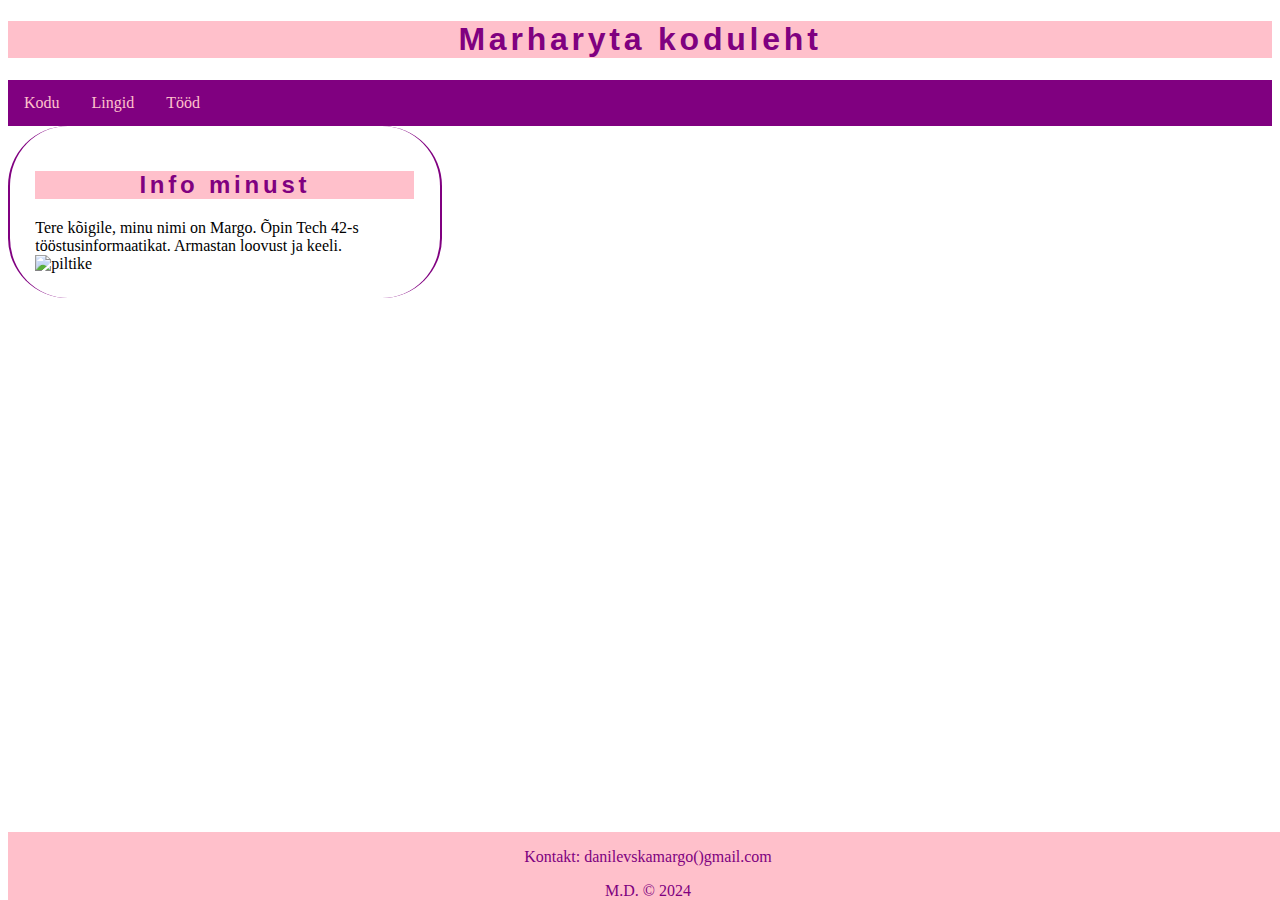
==== index.html @ f89b5326 "tund 1" ====
<!DOCTYPE html>
<html lang="et">
<!--tehniline info-->
	<head>
		<title>Marharyta koduleht</title>
		<meta charset="utf-8">
		<!--подключаем css file-->
		<link rel="stylesheet" type="text/css" href="style.css">
	</head>
<!--veebilehele sisu-->		
	<body>
<!--päis-->
	<header>
		<h1>Marharyta koduleht</h1>
	</header>
<!--navegeerimismenüü-->
	<nav>
		<ul>
			<li>
				<a href="index.html">
				Kodu
				</a>
			</li>
			<li>
				<a href="lingid.html">
				Lingid
				</a>
			</li>
			<li>
				<a href="tood.html">
				Tööd
				</a>
			</li>
		</ul>
	</nav>
<!--põhisisu-->
	<main>
	<section>
		<h2>Info minust</h2>
		<div>Tere kõigile, minu nimi on Margo. 
		Õpin Tech 42-s tööstusinformaatikat.
		Armastan loovust ja keeli.</div>
		<img src="img1.jpg" alt="piltike" width="200px">
	</section>
	</main>
<!--jalus-->
	<footer>
		<p>Kontakt: danilevskamargo()gmail.com</p>
		M.D. &copy; 2024
	</footer>
	</body>
</html>
<!--https://meet.google.com/qmb-ycpj-qpq-->
---- style.css ----
header{
	color: purple; /*teksti värv*/
	background-color: pink; /*takusta värv*/
	font-family: Oswald, Arial, Georgia;
	letter-spacing: 0.1cm;
	text-align: center;
	
	
}
footer{
	position: fixed;
	bottom: 0;
	color: purple;
	background-color: pink;
	width: 100%;
	text-align: center;
	
}
main section{           
	border-left: 2pt solid purple; /*dotted dashed*/
	border-right: 2pt solid purple;
	border-radius: 60px;
	padding: 2%;
	width: 30%
}
/*h2 mis on section sees*/
main section h2{
	color: purple; /*teksti värv*/
	background-color: pink; /*takusta värv*/
	font-family: Oswald, Arial, Georgia;
	letter-spacing: 0.1cm;
	text-align: center;
}
/*navigeerimidmenüü w3schools lehelt*/
ul {
  list-style-type: none;
  margin: 0;
  padding: 0;
  overflow: hidden;
  background-color: purple;
}

li {
  float: left;
}

li a {
  display: block;
  color: pink;
  text-align: center;
  padding: 14px 16px;
  text-decoration: none;
}

li a:hover {
  background-color: #111;
}
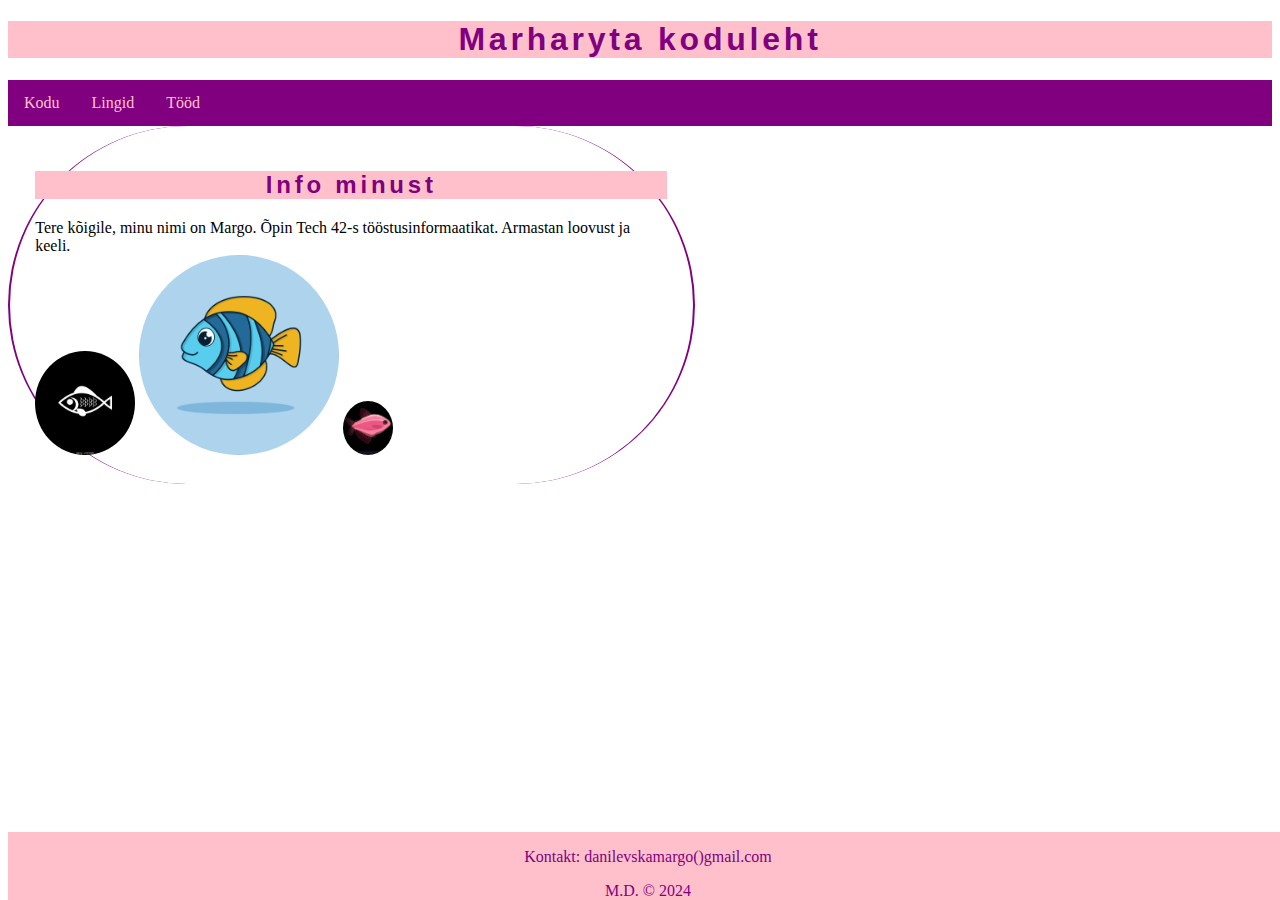
==== commit 2ec26947: "tund 1.2" ====
--- a/index.html
+++ b/index.html
@@ -40,7 +40,9 @@
 		<div>Tere kõigile, minu nimi on Margo. 
 		Õpin Tech 42-s tööstusinformaatikat.
 		Armastan loovust ja keeli.</div>
-		<img src="img1.jpg" alt="piltike" width="200px">
+		<img src="img2.jpg" alt="piltike2" width="100">
+		<img src="img1.jpg" alt="piltike1" width="200">
+		<img src="img3.jpg" alt="piltike3" width="50">
 	</section>
 	</main>
 <!--jalus-->
--- a/style.css
+++ b/style.css
@@ -19,9 +19,9 @@
 main section{           
 	border-left: 2pt solid purple; /*dotted dashed*/
 	border-right: 2pt solid purple;
-	border-radius: 60px;
+	border-radius: 400px;
 	padding: 2%;
-	width: 30%
+	width: 50%
 }
 /*h2 mis on section sees*/
 main section h2{
@@ -44,7 +44,7 @@
   float: left;
 }
 
-li a {
+li a{
   display: block;
   color: pink;
   text-align: center;
@@ -54,4 +54,8 @@
 
 li a:hover {
   background-color: #111;
-}+}
+
+img{border-radius: 80%;
+}
+
